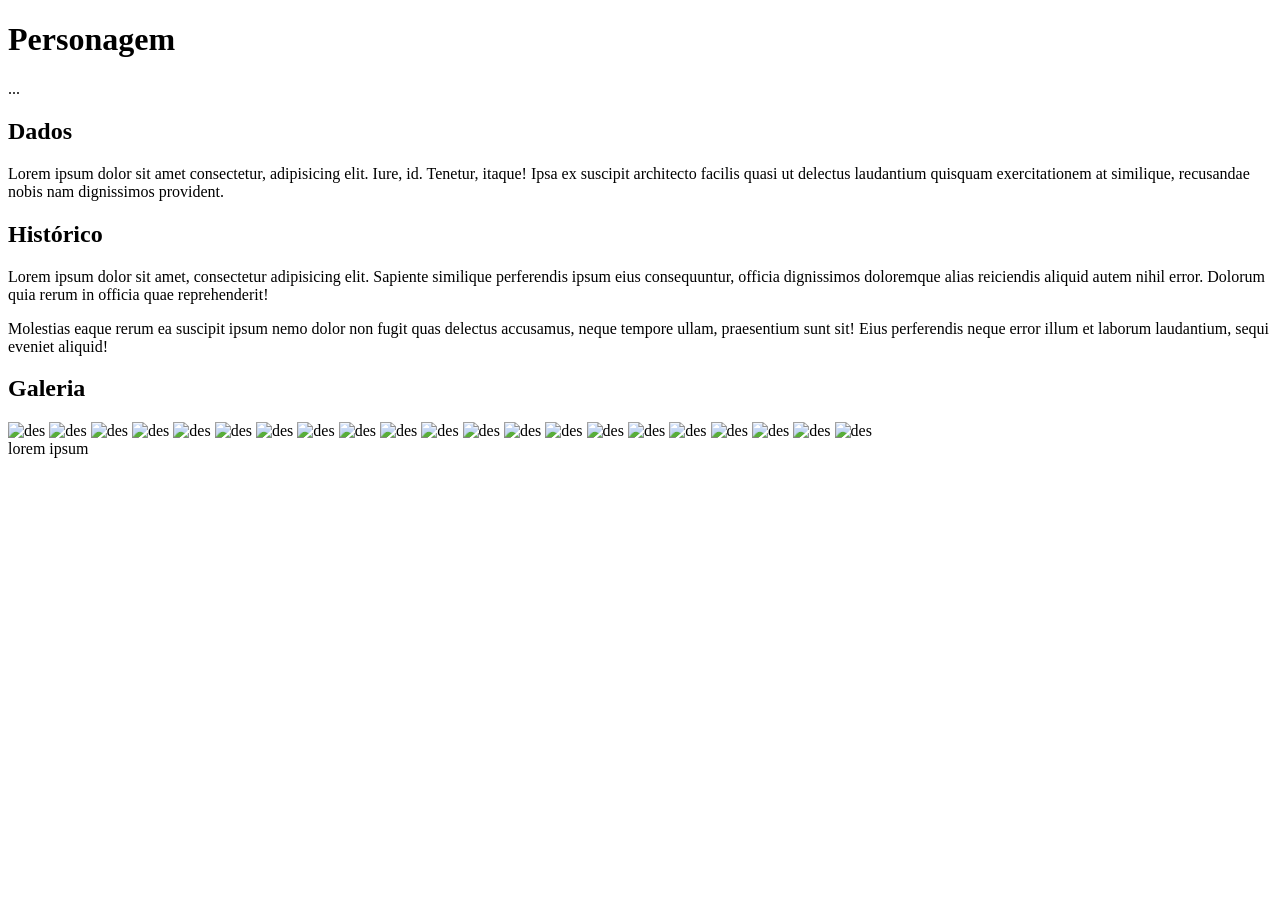
==== proj1-perfil/index.html @ 773dfd73 "Inicio do projeto" ====
<!DOCTYPE html>
<html lang="pt-BR">
<head>
  <meta charset="UTF-8">
  <title>Personagem</title>
</head>
<body>

  <header>
    <h1>Personagem</h1>
  </header>
  
  <main>
    <aside>
      <div class="thumb">
        ...
      </div>
      <section>
        <h2>Dados</h2>
        <p>
          Lorem ipsum dolor sit amet consectetur, adipisicing elit. Iure, id. Tenetur, itaque! Ipsa ex suscipit architecto facilis quasi ut delectus laudantium quisquam exercitationem at similique, recusandae nobis nam dignissimos provident.
        </p>
      </section>
    </aside>
    <section>
      <h2>Histórico</h2>
      <p>
        Lorem ipsum dolor sit amet, consectetur adipisicing elit. Sapiente similique perferendis ipsum eius consequuntur, officia dignissimos doloremque alias reiciendis aliquid autem nihil error. Dolorum quia rerum in officia quae reprehenderit!
      </p>
      <p>
        Molestias eaque rerum ea suscipit ipsum nemo dolor non fugit quas delectus accusamus, neque tempore ullam, praesentium sunt sit! Eius perferendis neque error illum et laborum laudantium, sequi eveniet aliquid!
      </p>

      <h2>Galeria</h2>

      <div class="galeria">
        <img src="https://picsum.photos/200/300?1" alt="des" title="título">
        <img src="https://picsum.photos/200/300?2" alt="des" title="título">
        <img src="https://picsum.photos/200/300?3" alt="des" title="título">
        <img src="https://picsum.photos/200/300?4" alt="des" title="título">
        <img src="https://picsum.photos/200/300?5" alt="des" title="título">
        <img src="https://picsum.photos/200/300?6" alt="des" title="título">
        <img src="https://picsum.photos/200/300?7" alt="des" tilte="título">
        <img src="https://picsum.photos/200/300?8" alt="des" tilte="título">
        <img src="https://picsum.photos/200/300?9" alt="des" tilte="título">
        <img src="https://picsum.photos/200/300?10" alt="des" tilte="título">
        <img src="https://picsum.photos/200/300?11" alt="des" tilte="título">
        <img src="https://picsum.photos/200/300?12" alt="des" tilte="título">
        <img src="https://picsum.photos/200/300?13" alt="des" tilte="título">
        <img src="https://picsum.photos/200/300?14" alt="des" tilte="título">
        <img src="https://picsum.photos/200/300?15" alt="des" tilte="título">
        <img src="https://picsum.photos/200/300?16" alt="des" tilte="título">
        <img src="https://picsum.photos/200/300?17" alt="des" tilte="título">
        <img src="https://picsum.photos/200/300?18" alt="des" tilte="título">
        <img src="https://picsum.photos/200/300?19" alt="des" tilte="título">
        <img src="https://picsum.photos/200/300?20" alt="des" tilte="título">
        <img src="https://picsum.photos/200/300?21" alt="des" tilte="título">
      </div>
    </section>
  </main>
  
  <footer>
    lorem ipsum
  </footer>
</body>
</html>
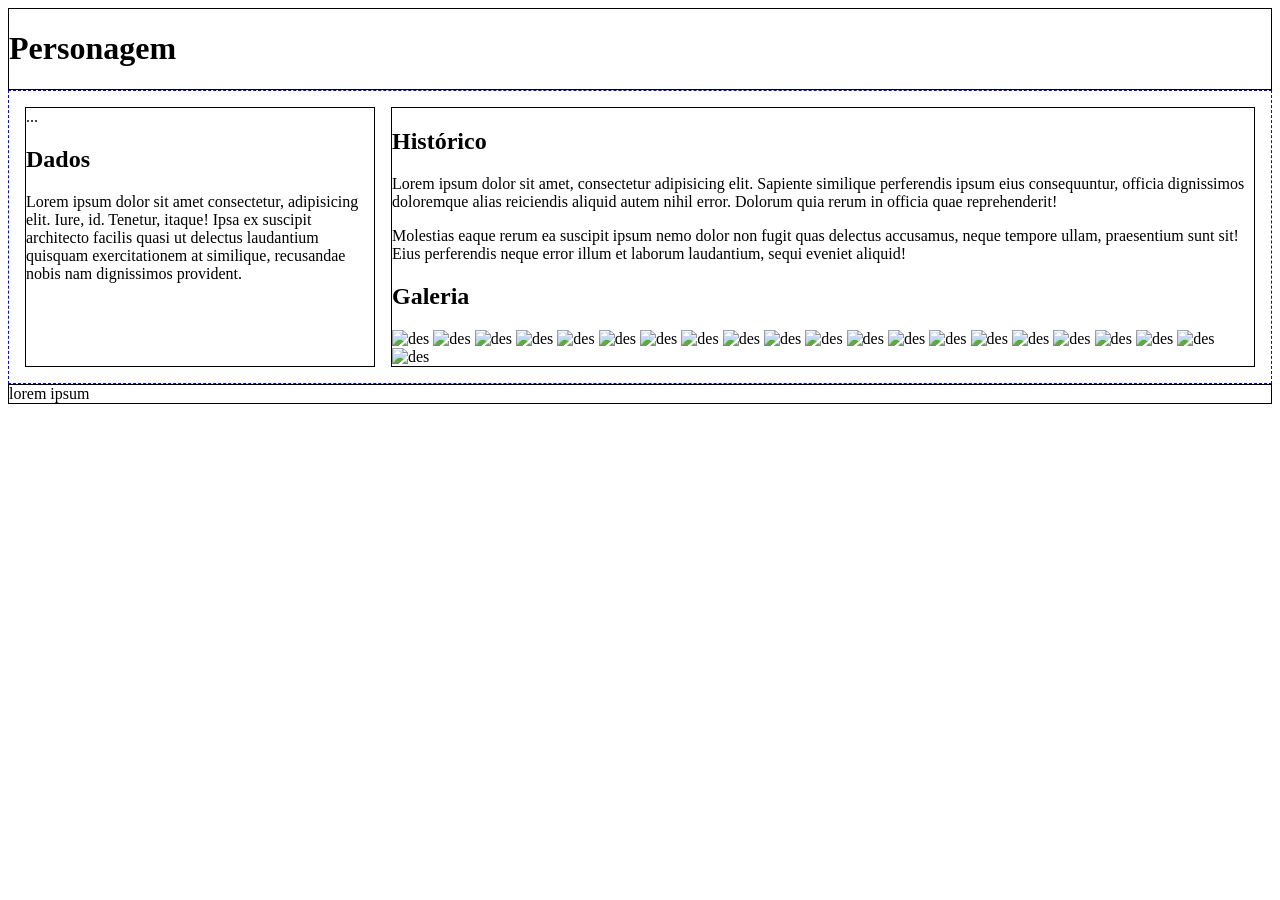
==== commit 98d1de9a: "adicionado arquivo css" ====
--- a/proj1-perfil/index.html
+++ b/proj1-perfil/index.html
@@ -3,6 +3,7 @@
 <head>
   <meta charset="UTF-8">
   <title>Personagem</title>
+  <link rel="stylesheet" href="style.css">
 </head>
 <body>
 
--- a/proj1-perfil/style.css
+++ b/proj1-perfil/style.css
@@ -0,0 +1,15 @@
+body > * {
+    border: 1px solid black;
+}
+
+main {
+    display: grid;
+    grid-template-columns: 350px 1fr;
+    border: 1px dashed blue;
+    gap: 1rem;
+    padding: 1rem;
+
+    >* {
+        border: 1px solid black;
+    } 
+}
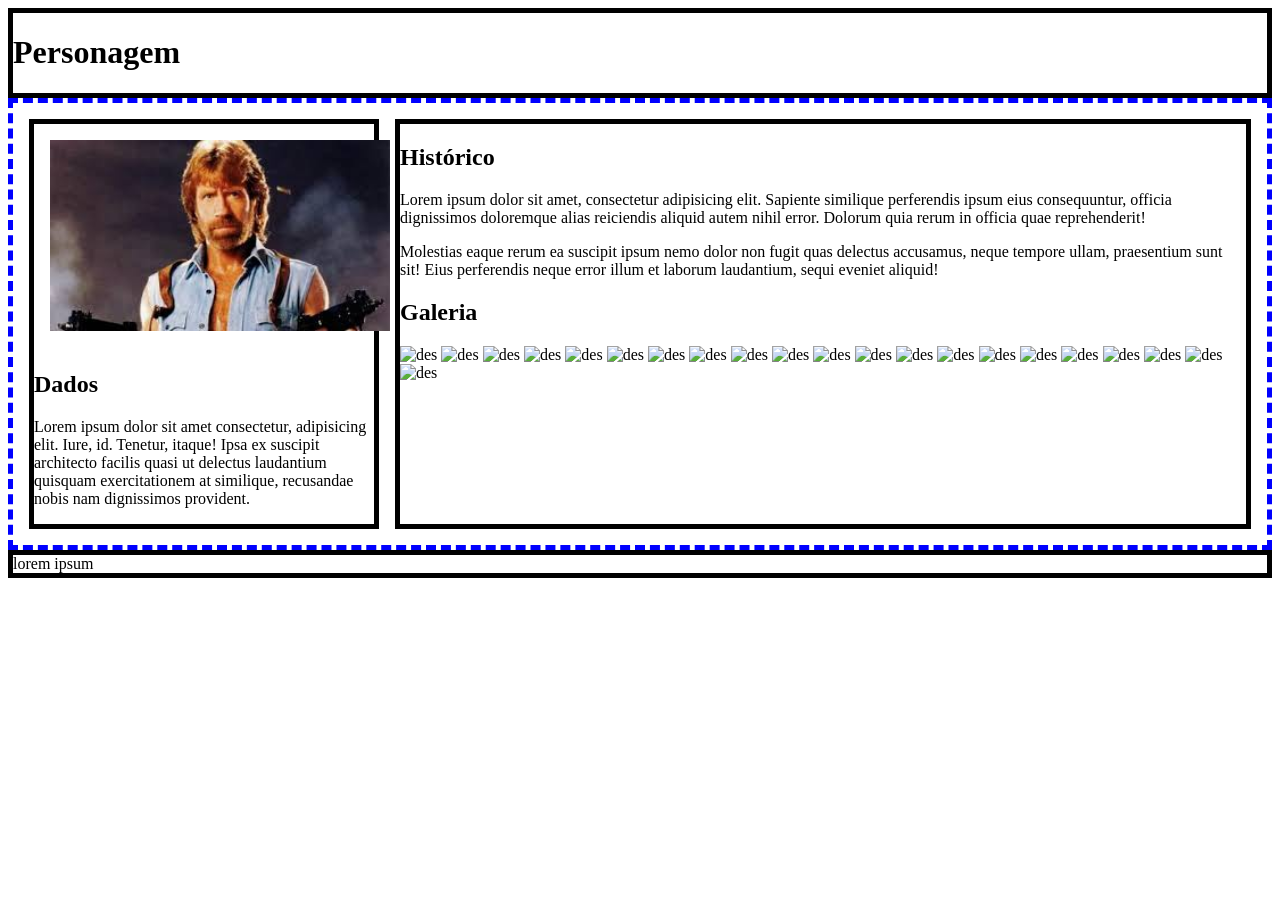
==== commit 612cee7f: "melhorei a galeria" ====
--- a/proj1-perfil/index.html
+++ b/proj1-perfil/index.html
@@ -14,7 +14,7 @@
   <main>
     <aside>
       <div class="thumb">
-        ...
+        <img src="image.png" alt="Chuck Norris">
       </div>
       <section>
         <h2>Dados</h2>
--- a/proj1-perfil/style.css
+++ b/proj1-perfil/style.css
@@ -1,15 +1,19 @@
 body > * {
-    border: 1px solid black;
+  border: 5px solid black;
 }
+main aside .thumb img {
+      width: 100%;
+      padding: 1em;
+    }
 
 main {
-    display: grid;
-    grid-template-columns: 350px 1fr;
-    border: 1px dashed blue;
-    gap: 1rem;
-    padding: 1rem;
+  display: grid;
+  grid-template-columns: 350px 1fr;
+  border: 5px dashed blue;
+  gap: 1rem;
+  padding: 1rem;
 
-    >* {
-        border: 1px solid black;
-    } 
+  >* {
+    border: 5px solid black;
+  }
 }
